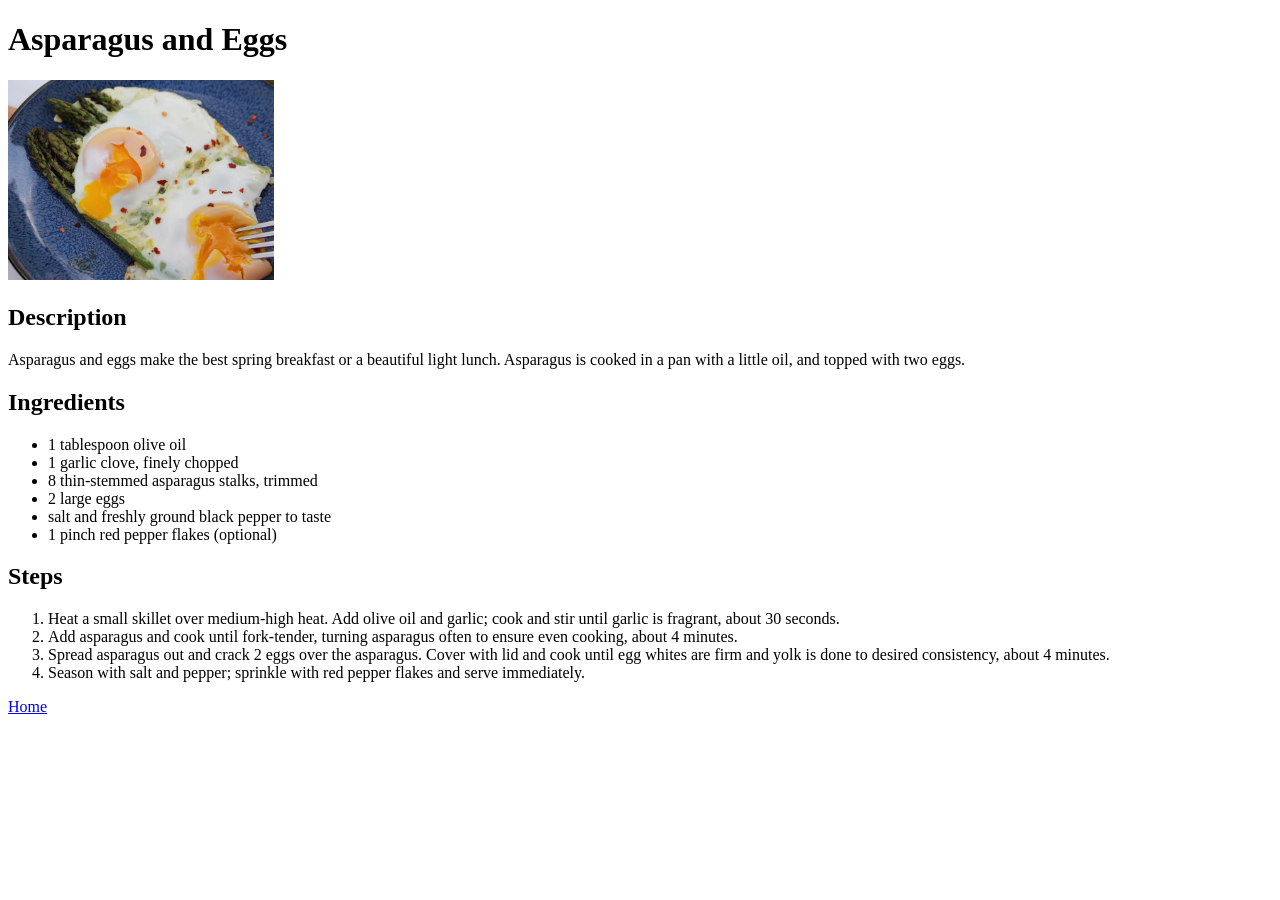
==== recipes/asparagus-and-eggs.html @ 2148d549 "Add a home page and 3 recipe pages" ====
<!DOCTYPE html>
<html lang="en">
<head>
    <meta charset="UTF-8">
    <meta name="viewport" content="width=device-width, initial-scale=1.0">
    <title>Asparagus and Eggs | Odin Recipes</title>
</head>
<body>
    <h1>Asparagus and Eggs</h1>
    <img src="../images/asparagus-and-eggs.webp" height="200" alt="Asparagus and Eggs">
    <h2>Description</h2>
    <p>
        Asparagus and eggs make the best spring breakfast or a beautiful light lunch.
        Asparagus is cooked in a pan with a little oil, and topped with two eggs.
    </p>
    <h2>Ingredients</h2>
    <ul>
        <li>1 tablespoon olive oil</li>
        <li>1 garlic clove, finely chopped</li>
        <li>8 thin-stemmed asparagus stalks, trimmed</li>
        <li>2 large eggs</li>
        <li>salt and freshly ground black pepper to taste</li>
        <li>1 pinch red pepper flakes (optional)</li>
    </ul>
    <h2>Steps</h2>
    <ol>
        <li>
            Heat a small skillet over medium-high heat. Add olive oil and garlic;
            cook and stir until garlic is fragrant, about 30 seconds.
        </li>
        <li>
            Add asparagus and cook until fork-tender, turning asparagus often to
            ensure even cooking, about 4 minutes.
        </li>
        <li>
            Spread asparagus out and crack 2 eggs over the asparagus. Cover with lid and cook
            until egg whites are firm and yolk is done to desired consistency, about 4 minutes.
        </li>
        <li>
            Season with salt and pepper; sprinkle with red pepper flakes and serve immediately.
        </li>
    </ol>
    <a href="../index.html">Home</a>
</body>
</html>
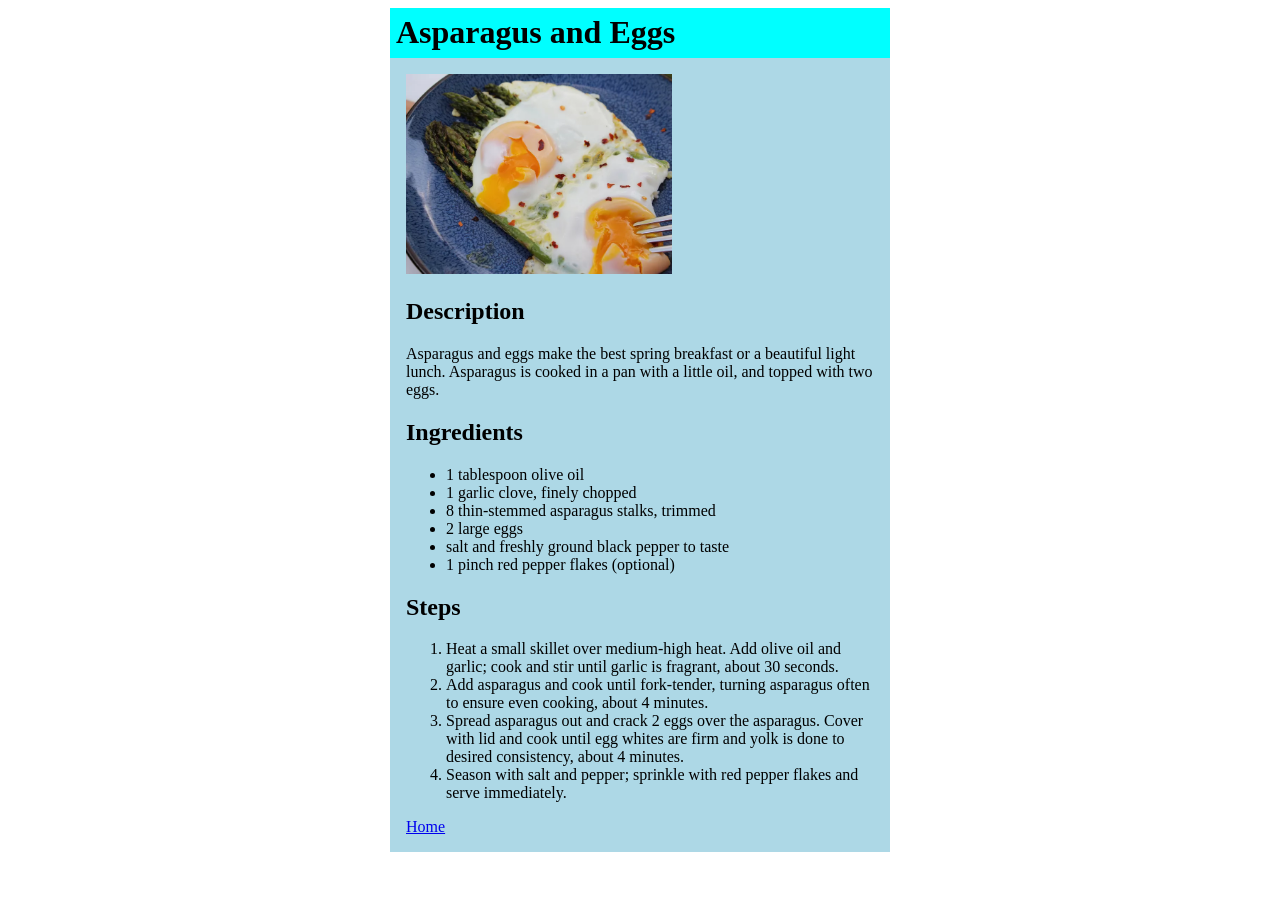
==== commit bb2f5310: "Improve styling" ====
--- a/recipes/asparagus-and-eggs.html
+++ b/recipes/asparagus-and-eggs.html
@@ -4,42 +4,49 @@
     <meta charset="UTF-8">
     <meta name="viewport" content="width=device-width, initial-scale=1.0">
     <title>Asparagus and Eggs | Odin Recipes</title>
+    <link rel="stylesheet" href="../styles.css">
 </head>
 <body>
-    <h1>Asparagus and Eggs</h1>
-    <img src="../images/asparagus-and-eggs.webp" height="200" alt="Asparagus and Eggs">
-    <h2>Description</h2>
-    <p>
-        Asparagus and eggs make the best spring breakfast or a beautiful light lunch.
-        Asparagus is cooked in a pan with a little oil, and topped with two eggs.
-    </p>
-    <h2>Ingredients</h2>
-    <ul>
-        <li>1 tablespoon olive oil</li>
-        <li>1 garlic clove, finely chopped</li>
-        <li>8 thin-stemmed asparagus stalks, trimmed</li>
-        <li>2 large eggs</li>
-        <li>salt and freshly ground black pepper to taste</li>
-        <li>1 pinch red pepper flakes (optional)</li>
-    </ul>
-    <h2>Steps</h2>
-    <ol>
-        <li>
-            Heat a small skillet over medium-high heat. Add olive oil and garlic;
-            cook and stir until garlic is fragrant, about 30 seconds.
-        </li>
-        <li>
-            Add asparagus and cook until fork-tender, turning asparagus often to
-            ensure even cooking, about 4 minutes.
-        </li>
-        <li>
-            Spread asparagus out and crack 2 eggs over the asparagus. Cover with lid and cook
-            until egg whites are firm and yolk is done to desired consistency, about 4 minutes.
-        </li>
-        <li>
-            Season with salt and pepper; sprinkle with red pepper flakes and serve immediately.
-        </li>
-    </ol>
-    <a href="../index.html">Home</a>
+    <div class="card">
+        <div class="heading">
+            <h1>Asparagus and Eggs</h1>
+        </div>
+        <div class="content">
+            <img src="../images/asparagus-and-eggs.webp" height="200" alt="Asparagus and Eggs">
+            <h2>Description</h2>
+            <p>
+                Asparagus and eggs make the best spring breakfast or a beautiful light lunch.
+                Asparagus is cooked in a pan with a little oil, and topped with two eggs.
+            </p>
+            <h2>Ingredients</h2>
+            <ul>
+                <li>1 tablespoon olive oil</li>
+                <li>1 garlic clove, finely chopped</li>
+                <li>8 thin-stemmed asparagus stalks, trimmed</li>
+                <li>2 large eggs</li>
+                <li>salt and freshly ground black pepper to taste</li>
+                <li>1 pinch red pepper flakes (optional)</li>
+            </ul>
+            <h2>Steps</h2>
+            <ol>
+                <li>
+                    Heat a small skillet over medium-high heat. Add olive oil and garlic;
+                    cook and stir until garlic is fragrant, about 30 seconds.
+                </li>
+                <li>
+                    Add asparagus and cook until fork-tender, turning asparagus often to
+                    ensure even cooking, about 4 minutes.
+                </li>
+                <li>
+                    Spread asparagus out and crack 2 eggs over the asparagus. Cover with lid and cook
+                    until egg whites are firm and yolk is done to desired consistency, about 4 minutes.
+                </li>
+                <li>
+                    Season with salt and pepper; sprinkle with red pepper flakes and serve immediately.
+                </li>
+            </ol>
+            <a href="../index.html">Home</a>
+        </div>
+    </div>
 </body>
 </html>
--- a/styles.css
+++ b/styles.css
@@ -0,0 +1,23 @@
+.card {
+    box-sizing: border-box;
+    background-color: lightblue;
+    width: 500px;
+    margin: 0 auto;
+}
+
+.heading {
+    background-color: aqua;
+    box-sizing: border-box;
+    width: 500px;
+    height: 50px;
+    padding: 6px;    
+}
+
+.content {
+    box-sizing: border-box;
+    padding: 16px;
+}
+
+h1 {
+    margin-top: 0;
+}
